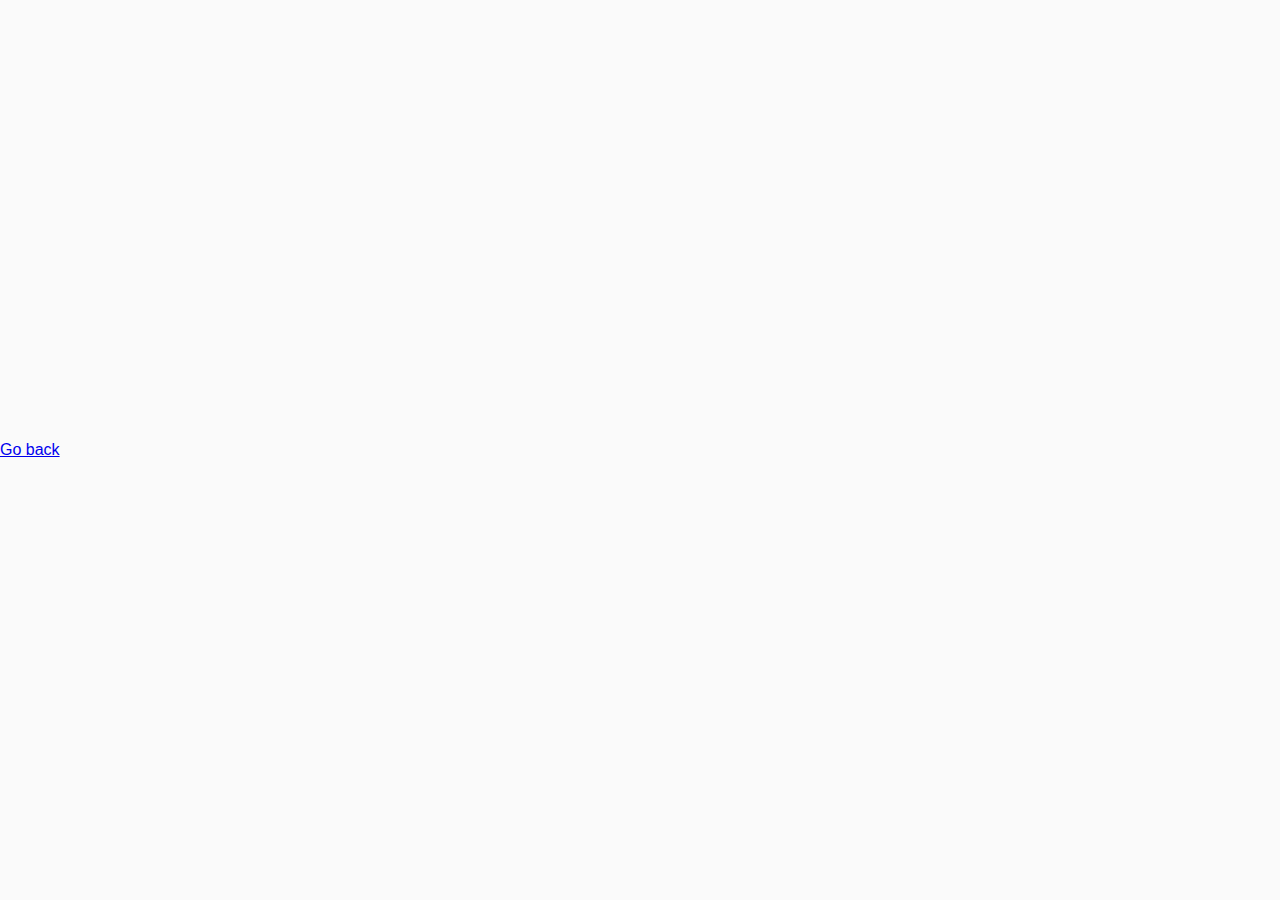
==== 01-gallery.html @ 244906f0 "dz" ====
<!DOCTYPE html>
<html lang="en">
  <head>
    <meta charset="UTF-8" />
    <meta name="viewport" content="width=device-width, initial-scale=1.0" />
    <meta http-equiv="X-UA-Compatible" content="ie=edge" />
    <title>Image gallery</title>
    <link rel="stylesheet" href="css/common.css" />
    <link rel="stylesheet" href="css/styles.css" />
  </head>
  <body>
    <p><a href="index.html">Go back</a></p>

    <!-- Add gallery items to this list -->
    <div class="gallery"></div>

    <script src="js/01-gallery.js" type="module"></script>
  </body>
</html>
---- css/common.css ----
* {
  box-sizing: border-box;
}

body {
  margin: 16px;
  font-family: -apple-system, BlinkMacSystemFont, "Segoe UI", Roboto, Oxygen,
    Ubuntu, Cantarell, "Open Sans", "Helvetica Neue", sans-serif;
  -webkit-font-smoothing: antialiased;
  -moz-osx-font-smoothing: grayscale;
  background-color: #fafafa;
  color: #212121;
  line-height: 1.5;
}
body {
  display: flex;
  align-items: center;
  justify-content: center;
  min-height: 100vh;
  margin: 0;
}

input {
  padding: 8px;
  font: inherit;
}

button {
  padding: 8px 12px;
  cursor: pointer;
}
html {
  box-sizing: border-box;
}

*,
*::before,
*::after {
  box-sizing: inherit;
}
---- css/styles.css ----
:root {
  --timing-function: cubic-bezier(0.4, 0, 0.2, 1);
  --animation-duration: 250ms;
}

.gallery {
  display: grid;
  max-width: 1140px;
  grid-template-columns: repeat(auto-fit, minmax(320px, 1fr));
  grid-auto-rows: 240px;
  grid-gap: 12px;
  justify-content: center;
  padding: 0;
  list-style: none;
  margin-left: auto;
  margin-right: auto;
}

.gallery__item {
  position: relative;
  box-shadow: 0px 1px 3px 0px rgba(0, 0, 0, 0.2),
    0px 1px 1px 0px rgba(0, 0, 0, 0.14), 0px 2px 1px -1px rgba(0, 0, 0, 0.12);
}

.gallery__image:hover {
  transform: scale(1.03);
}

.gallery__image {
  height: 100%;
  width: 100%;
  object-fit: cover;
  transition: transform var(--animation-duration) var(--timing-function);
}

.gallery__link {
  display: block;
  text-decoration: none;
  height: 100%;
}

.gallery__link:hover {
  cursor: zoom-in;
}
/* Lightbox */
.lightbox {
  position: fixed;
  top: 0;
  left: 0;
  width: 100vw;
  height: 100vh;
  opacity: 0;
  pointer-events: none;
  transition: opacity 200ms linear;
}

.lightbox.is-open {
  opacity: 1;
  pointer-events: initial;
}

.lightbox__overlay {
  position: absolute;
  top: 0;
  left: 0;
  width: 100vw;
  height: 100vh;
  background-color: rgba(0, 0, 0, 0.8);
}

.lightbox__content {
  position: absolute;
  top: 0;
  left: 0;
  height: 100vh;
  width: 100vw;
  display: flex;
  align-items: center;
  justify-content: center;
  transform: scale(0.9);
  transition: transform 200ms ease-in-out;
}

.lightbox__image {
  width: auto;
  height: auto;
  max-height: 100vh;
  max-width: 100vw;
}

.lightbox.is-open .lightbox__content {
  transform: scale(1);
}

.lightbox__button {
  position: absolute;
  top: 8px;
  right: 8px;
  display: flex;
  align-items: center;
  justify-content: center;
  width: 48px;
  height: 48px;
  padding: 0;
  margin: 0;
  border: none;
  border-radius: 50%;
  background-color: transparent;
  color: #fff;
  cursor: pointer;
  transition: background-color 200ms ease-in-out;
  outline: none;
  background-image: url("../images/icon-dice.svg");
  background-position: center;
  background-size: 60%;
  background-repeat: no-repeat;
}

.lightbox__button:hover,
.lightbox__button:focus {
  background-color: rgba(0, 0, 0, 0.5);
}
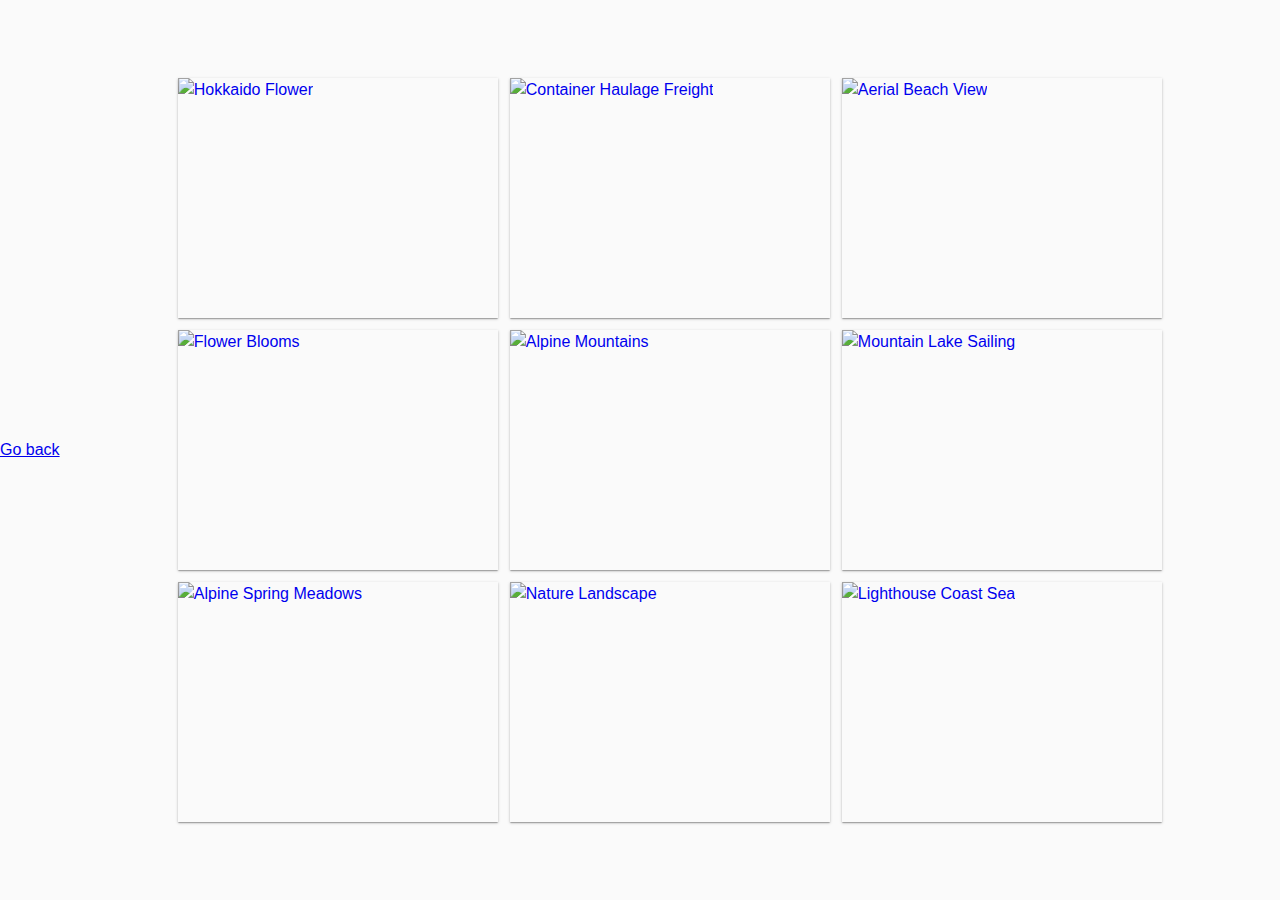
==== commit 5928b76c: "wdwca" ====
--- a/01-gallery.html
+++ b/01-gallery.html
@@ -13,7 +13,7 @@
 
     <!-- Add gallery items to this list -->
     <div class="gallery"></div>
-
+    <script src="js/gallery-items.js" type="module"></script>
     <script src="js/01-gallery.js" type="module"></script>
   </body>
 </html>
--- a/css/styles.css
+++ b/css/styles.css
@@ -110,7 +110,7 @@
   cursor: pointer;
   transition: background-color 200ms ease-in-out;
   outline: none;
-  background-image: url("../images/icon-dice.svg");
+  background-image: url("/images/dice.svg");
   background-position: center;
   background-size: 60%;
   background-repeat: no-repeat;
